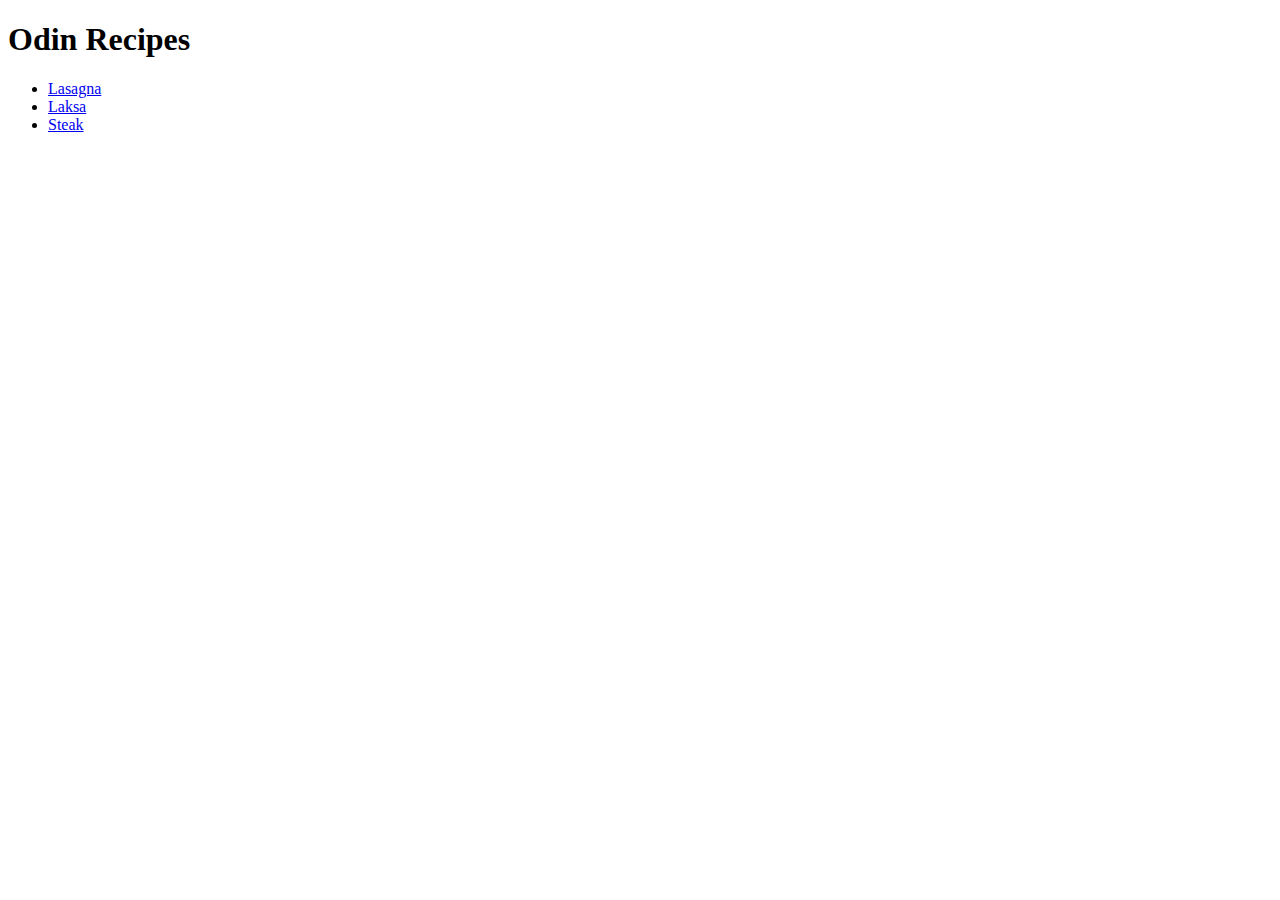
==== index.html @ b1f00f8a "File creation" ====
<!DOCTYPE html>
<html lang="en">
    <head>
        <meta charset="UTF-8">
        <Title>Recipes</Title>
    </head>
    <body>
        <h1>Odin Recipes</h1>

        <ul>
            <li><a href="recipes/lasagna.html">Lasagna</a></li>
            <li><a href="recipes/laksa.html">Laksa</a></li>
            <li><a href="recipes/steak.html">Steak</a></li>
        </ul>  
    </body>
</html>
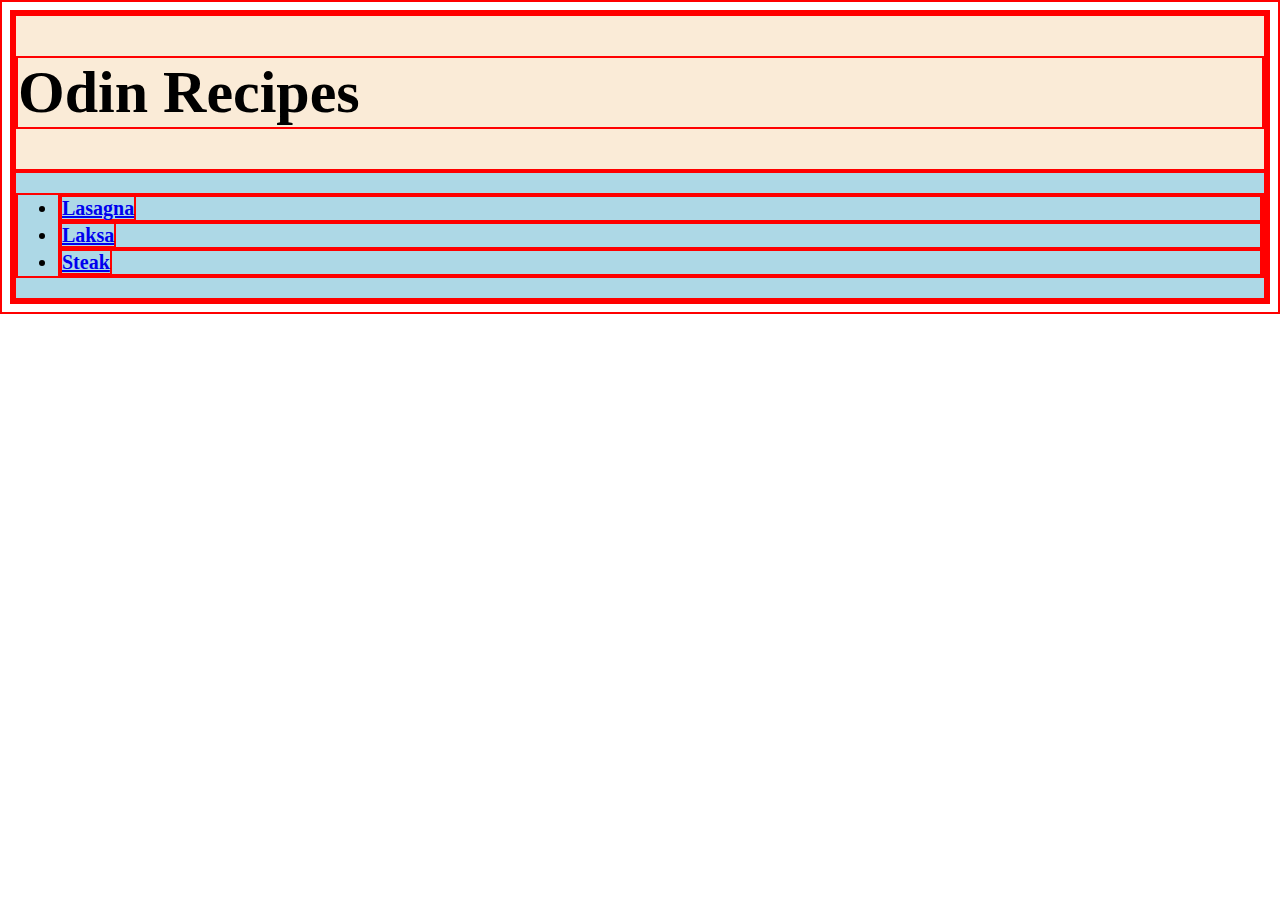
==== commit efe8a5ce: "Editing CSS" ====
--- a/index.html
+++ b/index.html
@@ -1,16 +1,22 @@
 <!DOCTYPE html>
 <html lang="en">
     <head>
+        <link rel="Stylesheet" href="style.css">
         <meta charset="UTF-8">
         <Title>Recipes</Title>
     </head>
     <body>
-        <h1>Odin Recipes</h1>
-
-        <ul>
-            <li><a href="recipes/lasagna.html">Lasagna</a></li>
-            <li><a href="recipes/laksa.html">Laksa</a></li>
-            <li><a href="recipes/steak.html">Steak</a></li>
-        </ul>  
+        <div class="body">
+        <div class="header">
+            <h1>Odin Recipes</h1>
+        </div>
+        <div class="list">
+            <ul>
+                <li><a href="recipes/lasagna.html">Lasagna</a></li>
+                <li><a href="recipes/laksa.html">Laksa</a></li>
+                <li><a href="recipes/steak.html">Steak</a></li>
+            </ul>  
+        </div>
+        </div>
     </body>
 </html>--- a/style.css
+++ b/style.css
@@ -0,0 +1,21 @@
+*{
+    border: 2px solid red;
+}
+
+.body{
+    font-family: 'Times New Roman', Helvetica, serif;
+    background-color: antiquewhite;
+}
+
+.list{
+    font-family: 'Times New Roman', Helvetica, serif;
+    color:black;
+    background-color: lightblue;
+    font-size: 20px;
+    font-weight: bold;
+}
+
+.header{
+    font-size: 30px;
+    font-weight: bold;
+}